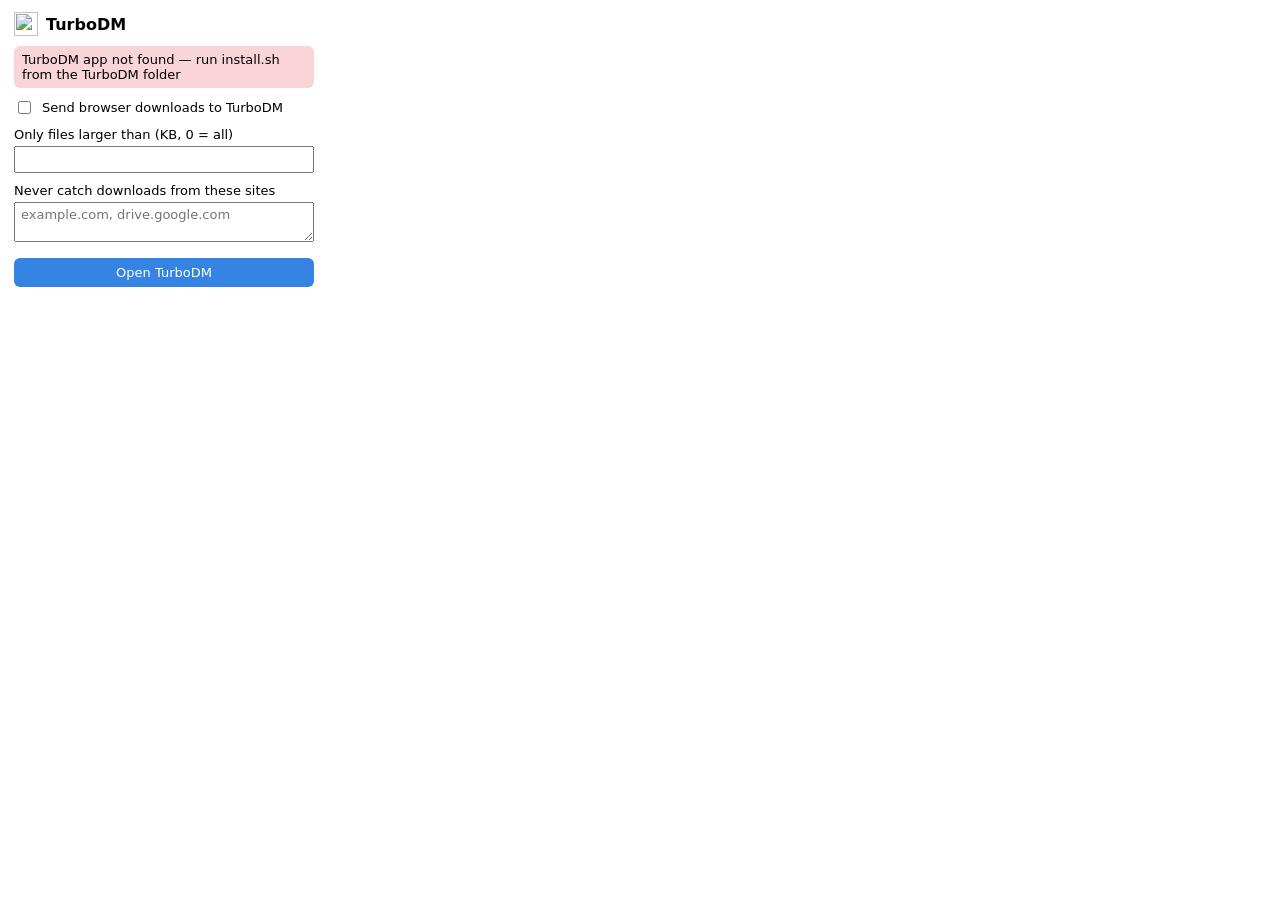
==== extension/common/popup.html @ a6fb0466 "TurboDM 1.0: fast multi-connection download manager for Linux Rust engine (tokio + reqwest, HTTP/1.1" ====
<!doctype html>
<html>
  <head>
    <meta charset="utf-8" />
    <link rel="stylesheet" href="popup.css" />
  </head>
  <body>
    <header>
      <img src="icons/icon-32.png" alt="" width="24" height="24" />
      <h1>TurboDM</h1>
    </header>
    <p id="status" class="status">Checking…</p>
    <label class="row">
      <input type="checkbox" id="enabled" />
      <span>Send browser downloads to TurboDM</span>
    </label>
    <label class="field">
      <span>Only files larger than (KB, 0 = all)</span>
      <input type="number" id="minSizeKB" min="0" step="1" />
    </label>
    <label class="field">
      <span>Never catch downloads from these sites</span>
      <textarea id="skipHosts" rows="2" placeholder="example.com, drive.google.com"></textarea>
    </label>
    <button id="open">Open TurboDM</button>
    <script src="popup.js"></script>
  </body>
</html>
---- extension/common/popup.css ----
:root {
  color-scheme: light dark;
  --accent: #3584e4;
}
body {
  width: 300px;
  margin: 0;
  padding: 12px 14px;
  font: 13px system-ui, sans-serif;
}
header {
  display: flex;
  align-items: center;
  gap: 8px;
}
h1 {
  font-size: 16px;
  margin: 0;
}
.status {
  margin: 10px 0;
  padding: 6px 8px;
  border-radius: 6px;
  background: rgba(127, 127, 127, 0.15);
}
.status.ok {
  background: rgba(46, 194, 126, 0.18);
}
.status.error {
  background: rgba(224, 27, 36, 0.18);
}
.row {
  display: flex;
  gap: 8px;
  align-items: center;
  margin: 8px 0;
}
.field {
  display: flex;
  flex-direction: column;
  gap: 4px;
  margin: 10px 0;
}
input[type="number"],
textarea {
  font: inherit;
  padding: 4px 6px;
}
button {
  width: 100%;
  margin-top: 6px;
  padding: 7px;
  font: inherit;
  color: white;
  background: var(--accent);
  border: 0;
  border-radius: 6px;
  cursor: pointer;
}
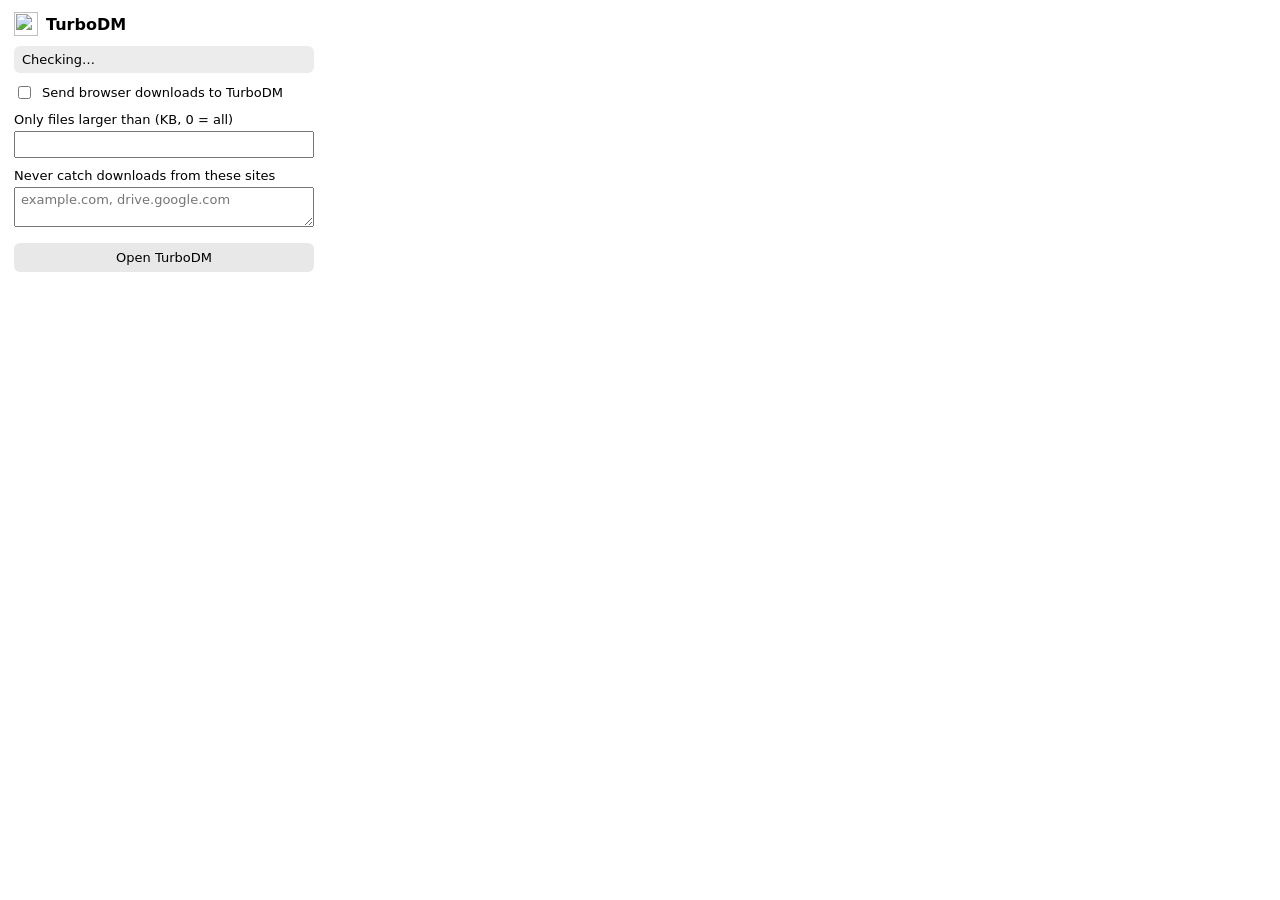
==== commit 7415b8b7: "Videos: the browser's "Download video with TurboDM", parts in the progress window, fixes from testin" ====
--- a/extension/common/popup.html
+++ b/extension/common/popup.html
@@ -22,7 +22,8 @@
       <span>Never catch downloads from these sites</span>
       <textarea id="skipHosts" rows="2" placeholder="example.com, drive.google.com"></textarea>
     </label>
-    <button id="open">Open TurboDM</button>
+    <button id="video" hidden>Download video on this page</button>
+    <button id="open" class="secondary">Open TurboDM</button>
     <script src="popup.js"></script>
   </body>
 </html>
--- a/extension/common/popup.css
+++ b/extension/common/popup.css
@@ -57,3 +57,7 @@
   border-radius: 6px;
   cursor: pointer;
 }
+button.secondary {
+  color: inherit;
+  background: rgba(127, 127, 127, 0.18);
+}
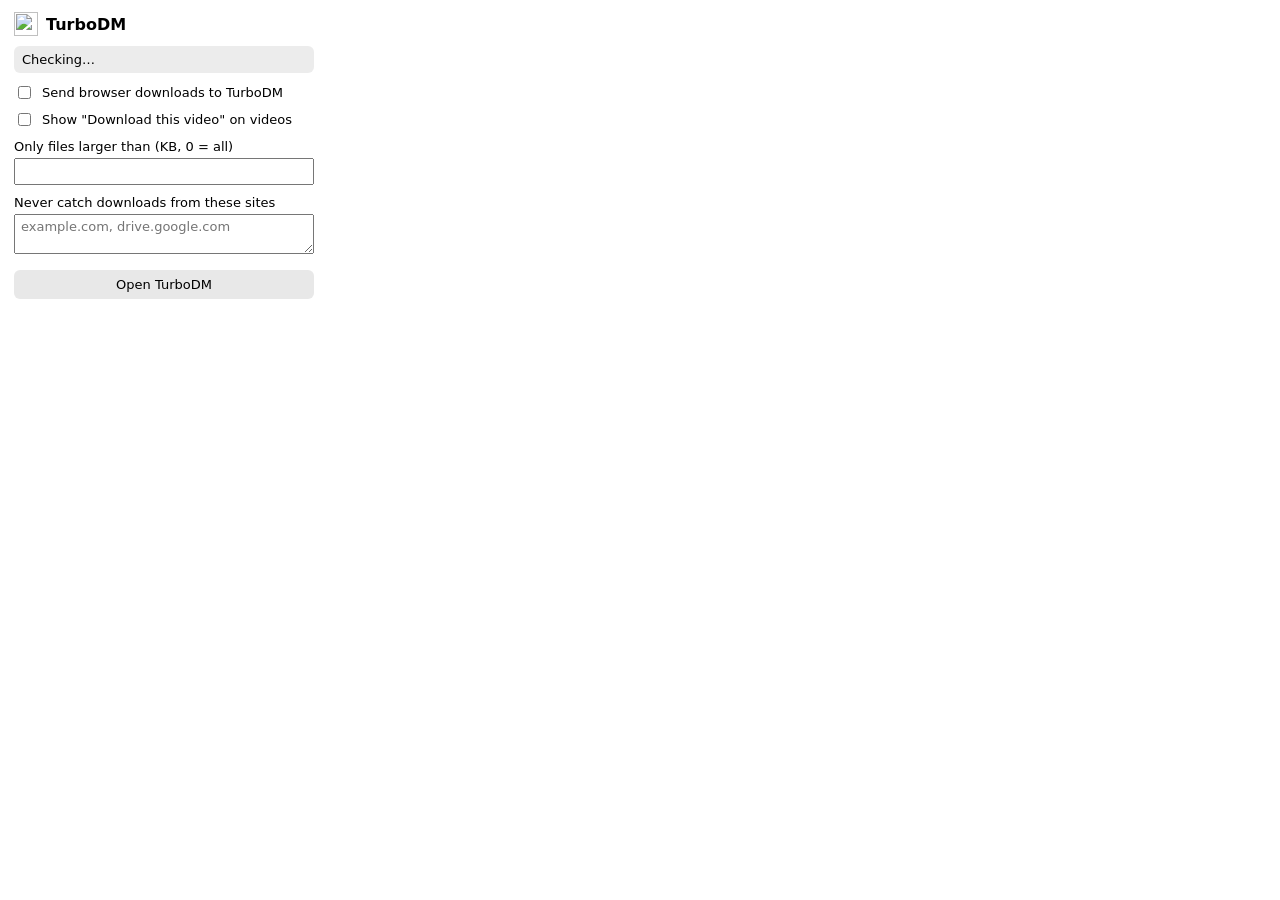
==== commit 4054079c: "Extension 1.4.0: a "Download this video" button on videos, as IDM's It shows over a video while the " ====
--- a/extension/common/popup.html
+++ b/extension/common/popup.html
@@ -14,6 +14,10 @@
       <input type="checkbox" id="enabled" />
       <span>Send browser downloads to TurboDM</span>
     </label>
+    <label class="row">
+      <input type="checkbox" id="videoButton" />
+      <span>Show "Download this video" on videos</span>
+    </label>
     <label class="field">
       <span>Only files larger than (KB, 0 = all)</span>
       <input type="number" id="minSizeKB" min="0" step="1" />
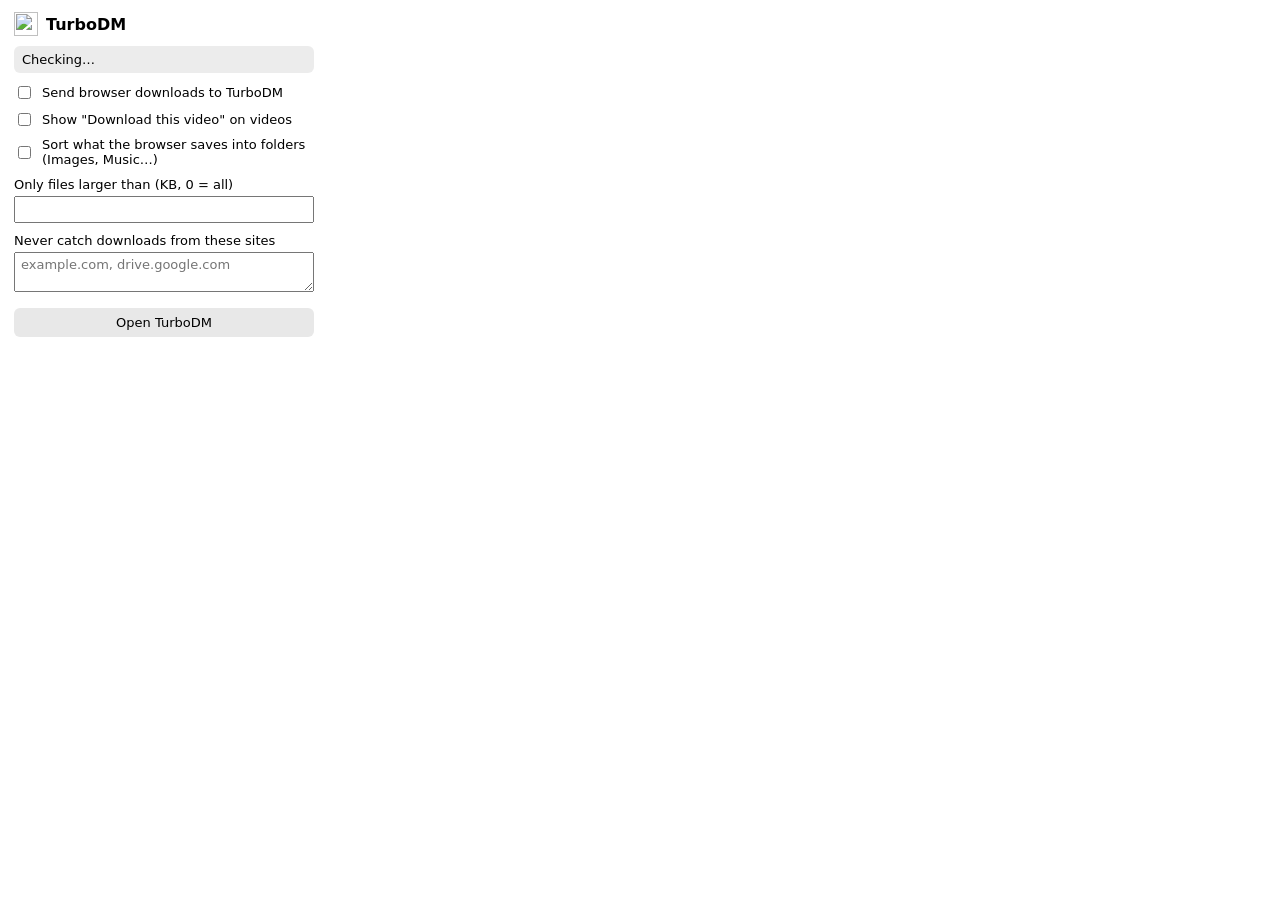
==== commit 28dc820f: "Extension 1.5.6: what the browser saves itself goes into TurboDM's folders (Images, Music…) in its d" ====
--- a/extension/common/popup.html
+++ b/extension/common/popup.html
@@ -18,6 +18,10 @@
       <input type="checkbox" id="videoButton" />
       <span>Show "Download this video" on videos</span>
     </label>
+    <label class="row" id="sortRow" hidden>
+      <input type="checkbox" id="sortFolders" />
+      <span>Sort what the browser saves into folders (Images, Music…)</span>
+    </label>
     <label class="field">
       <span>Only files larger than (KB, 0 = all)</span>
       <input type="number" id="minSizeKB" min="0" step="1" />
@@ -27,6 +31,7 @@
       <textarea id="skipHosts" rows="2" placeholder="example.com, drive.google.com"></textarea>
     </label>
     <button id="video" hidden>Download video on this page</button>
+    <p id="resting" class="status" hidden>TurboDM's full extension is on too in this browser, so this one rests: that one sends your downloads.</p>
     <button id="open" class="secondary">Open TurboDM</button>
     <script src="popup.js"></script>
   </body>
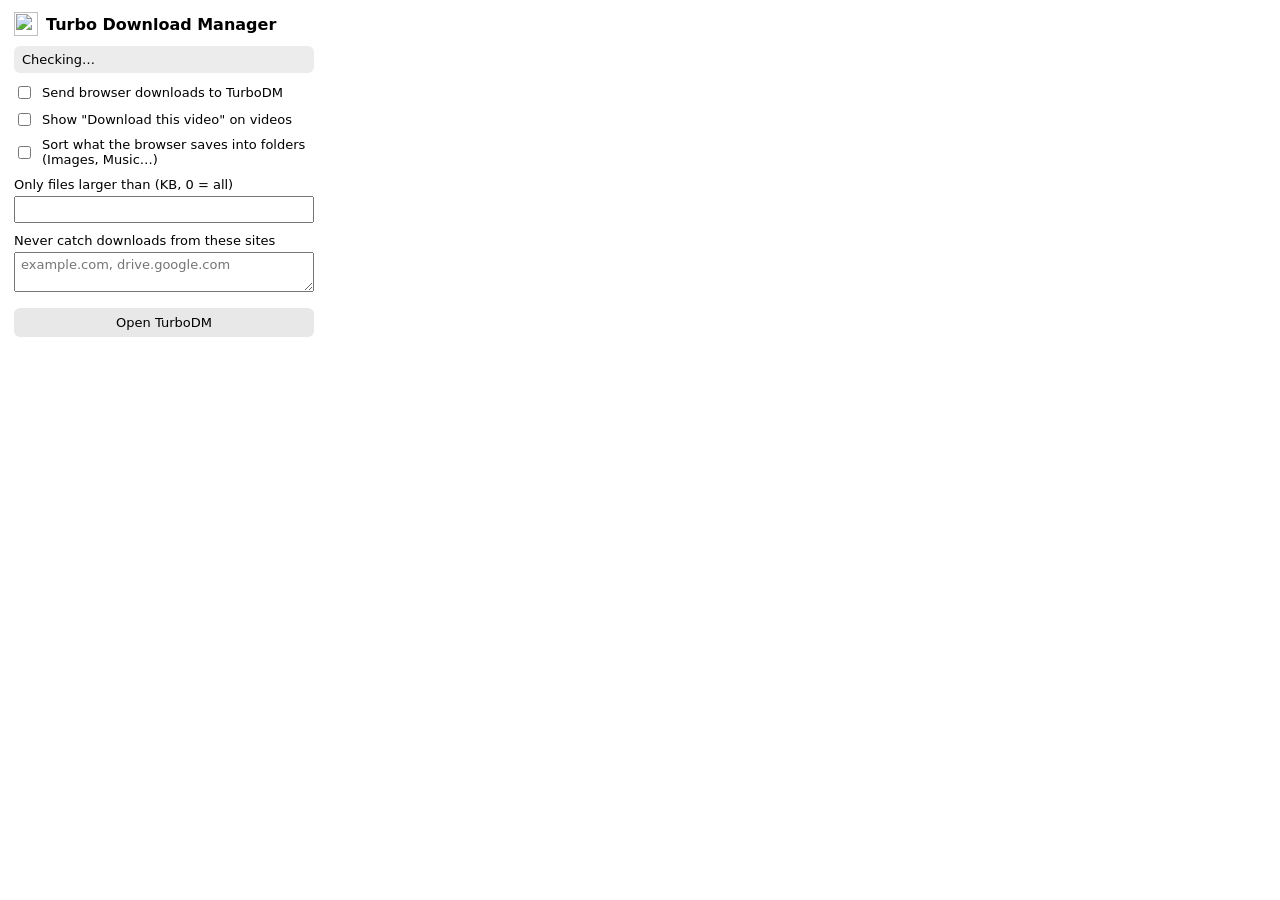
==== commit ab1fe7b4: "Turbo Download Manager: the name people see (TurboDM stays the short one and every identifier); resu" ====
--- a/extension/common/popup.html
+++ b/extension/common/popup.html
@@ -7,7 +7,7 @@
   <body>
     <header>
       <img src="icons/icon-32.png" alt="" width="24" height="24" />
-      <h1>TurboDM</h1>
+      <h1>Turbo Download Manager</h1>
     </header>
     <p id="status" class="status">Checking…</p>
     <label class="row">
